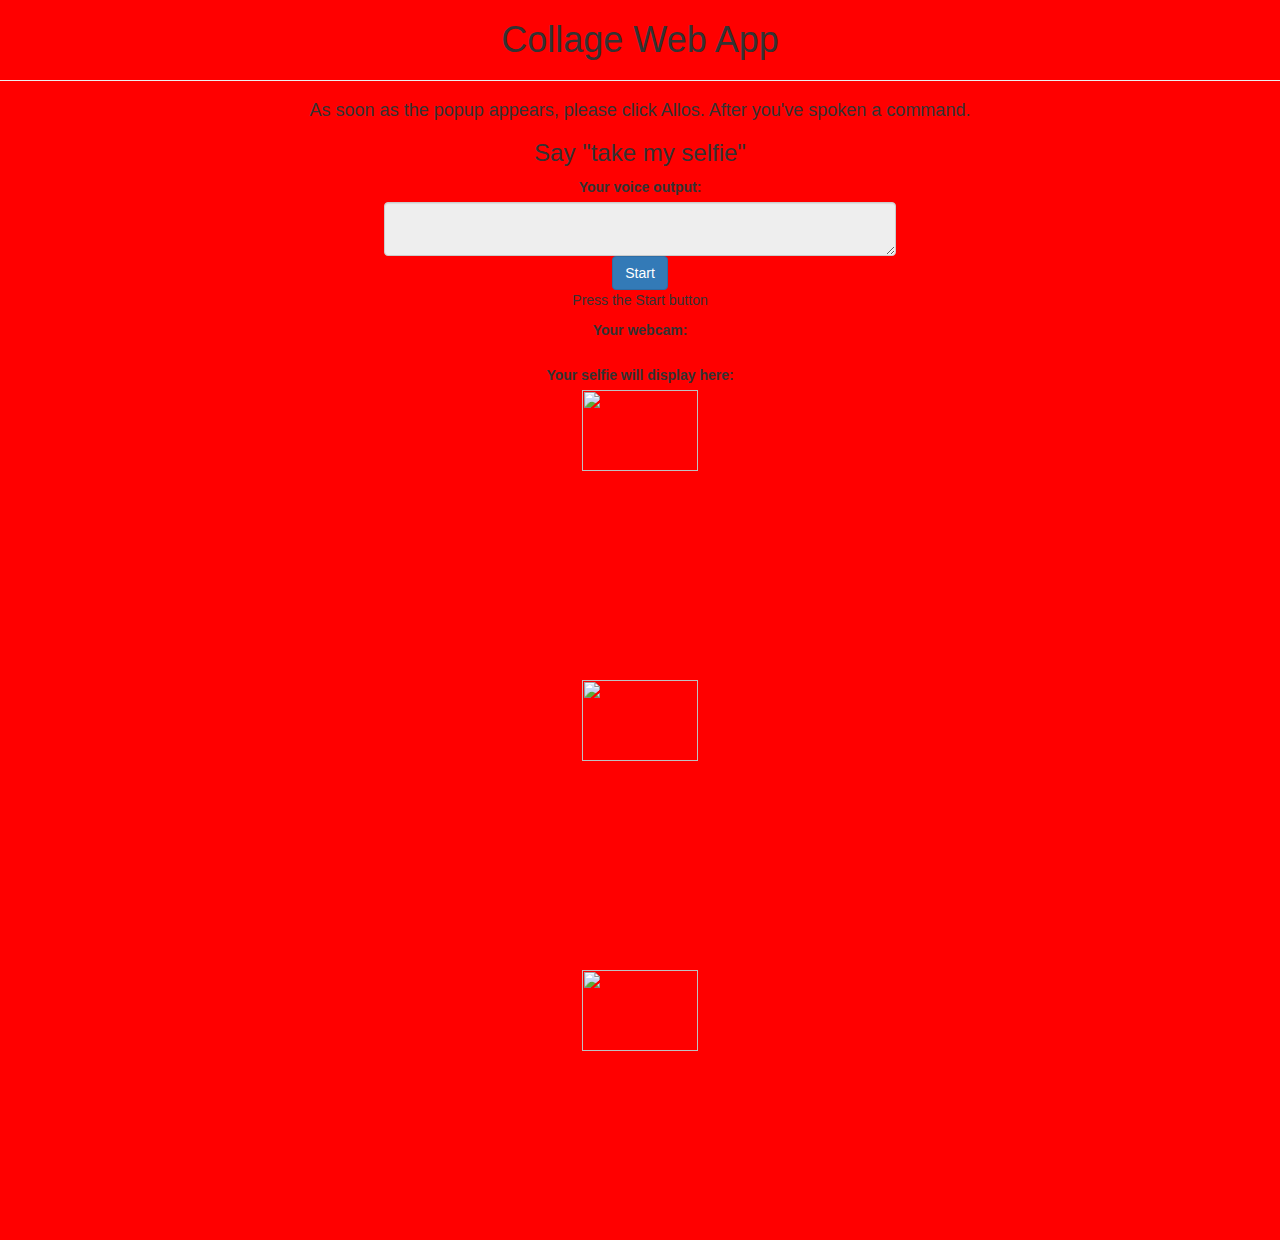
==== index.html @ 4a99f539 "Add files via upload" ====
<html>

<head>
    <title>Collage Web App</title>
    <meta name="viewport" content="width=device-width, initial-scale=1">
    <link rel="stylesheet" href="https://maxcdn.bootstrapcdn.com/bootstrap/3.4.0/css/bootstrap.min.css">
    <script src="https://ajax.googleapis.com/ajax/libs/jquery/3.4.1/jquery.min.js"></script>
    <script src="https://maxcdn.bootstrapcdn.com/bootstrap/3.4.0/js/bootstrap.min.js"></script>

    <link href="style.css" rel="stylesheet">

    <script src="https://cdnjs.cloudflare.com/ajax/libs/webcamjs/1.0.26/webcam.js" type="text/javascript"></script>

</head>

<body>
<center>
    <h1>Collage Web App</h1>
    <hr>
<div>
    <h4>As soon as the popup appears, please click Allos. After you've spoken a command.</h4>
    <h3>Say "take my selfie"</h3>
    <label>Your voice output: </label>
    <textarea class="form-control" id="textbox" readonly="true"></textarea>
</div>
    <button onclick="start()" class="btn btn-primary">Start</button>
    <p>Press the Start button</p>

    <label>Your webcam: </label>
    <div id="camera"></div>

    <br>

    <label>Your selfie will display here: </label>
    <div id="result1"><img src="https://images.unsplash.com/photo-1482685945432-29a7abf2f466?crop=entropy&cs=tinysrgb&fm=jpg&ixid=MnwzMjM4NDZ8MHwxfHJhbmRvbXx8fHx8fHx8fDE2NTcxMTU5NzE&ixlib=rb-1.2.1&q=80" width="30%"></div>
    <br>
    <div id="result2"><img src="https://images.unsplash.com/photo-1639762681057-408e52192e55?crop=entropy&cs=tinysrgb&fm=jpg&ixid=MnwzMjM4NDZ8MHwxfHJhbmRvbXx8fHx8fHx8fDE2NTcxMTYxMDE&ixlib=rb-1.2.1&q=80" width="30%"></div>
    <br>
    <div id="result3"><img src="https://images.unsplash.com/photo-1580835239846-5bb9ce03c8c3?crop=entropy&cs=tinysrgb&fm=jpg&ixid=MnwzMjM4NDZ8MHwxfHJhbmRvbXx8fHx8fHx8fDE2NzQwODkwMzU&ixlib=rb-4.0.3&q=80" width="30%"></div>
</center>

<script src="main.js"></script>
</body>

</html>
---- style.css ----
body {
    background-color: red;
}

#textbox {
    width: 40%;
}
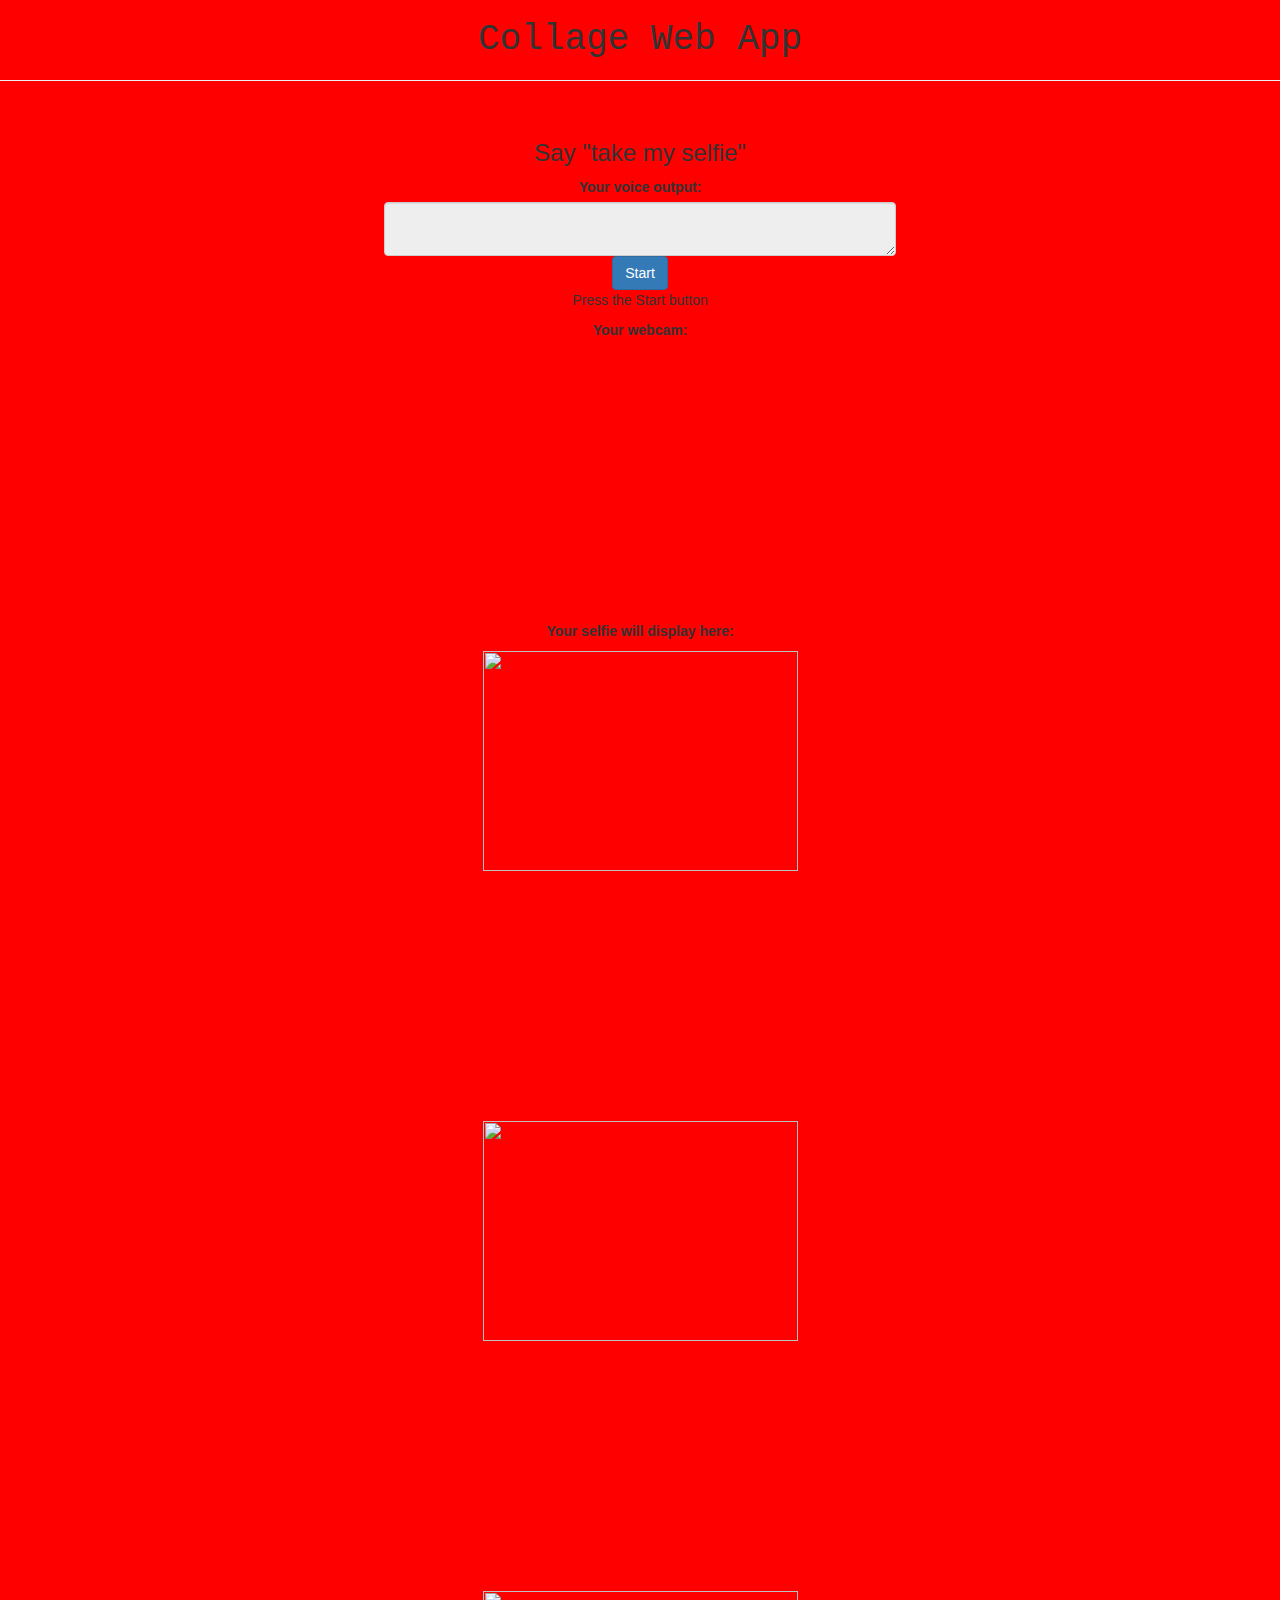
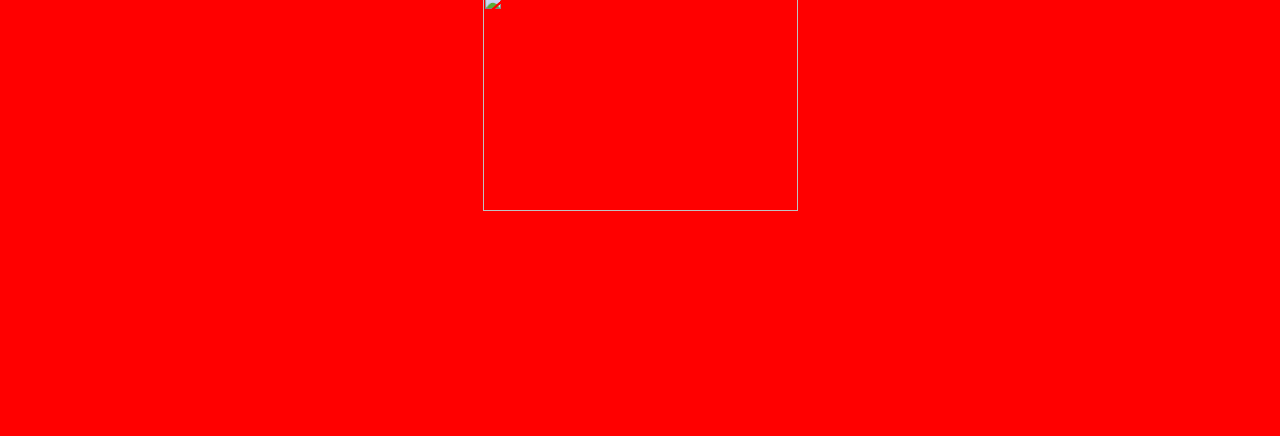
==== commit 3d152a83: "Add files via upload" ====
--- a/index.html
+++ b/index.html
@@ -18,7 +18,7 @@
     <h1>Collage Web App</h1>
     <hr>
 <div>
-    <h4>As soon as the popup appears, please click Allos. After you've spoken a command.</h4>
+    <h4>As soon as the popup appears, please click Allow. After you've spoken a command.</h4>
     <h3>Say "take my selfie"</h3>
     <label>Your voice output: </label>
     <textarea class="form-control" id="textbox" readonly="true"></textarea>
--- a/style.css
+++ b/style.css
@@ -4,4 +4,29 @@
 
 #textbox {
     width: 40%;
+}
+
+h1 {
+    font-family: 'Courier New', Courier, monospace;
+    font-style: normal;
+    font-weight: 200;
+}
+
+h4 {
+    color: red;
+    font-family: comic;
+}
+
+#camera {
+    width: auto;
+    border-radius: 15%;
+    padding: 10%;
+    box-shadow: inset;
+}
+
+img {
+    width: 50%;
+    border-radius: 20%;
+    padding: 5px;
+    box-shadow: inset;
 }